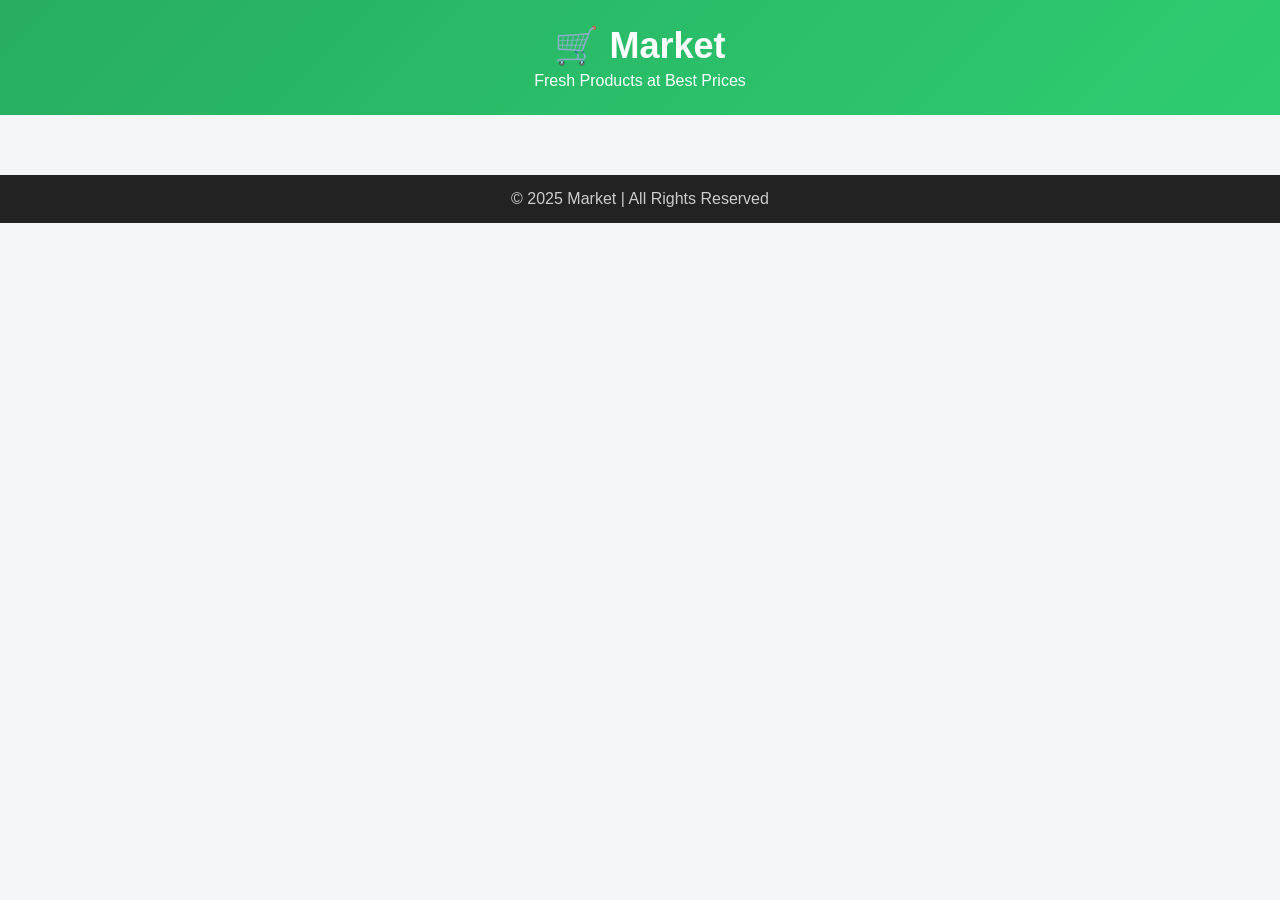
==== frontend/index.html @ e789780e "Add gitignore" ====
<!DOCTYPE html>
<html lang="en">
<head>
  <meta charset="UTF-8">
  <title>Market</title>
  <link rel="stylesheet" href="css/style.css">
</head>
<body>

  <!-- HEADER -->
  <header>
    <h1>🛒 Market</h1>
    <p>Fresh Products at Best Prices</p>
  </header>

  <!-- PRODUCTS -->
  <div class="product-container" id="products"></div>

  <!-- FOOTER -->
  <footer>
    <p>© 2025 Market | All Rights Reserved</p>
  </footer>

  <script src="js/products.js"></script>
</body>
</html>
---- frontend/css/style.css ----
* {
  box-sizing: border-box;
  margin: 0;
  padding: 0;
}

body {
  font-family: 'Segoe UI', sans-serif;
  background: #f4f6f8;
}

/* HEADER */
header {
  background: linear-gradient(135deg, #27ae60, #2ecc71);
  color: white;
  padding: 25px;
  text-align: center;
}

header h1 {
  font-size: 36px;
}

header p {
  margin-top: 5px;
  font-size: 16px;
}

/* PRODUCTS GRID */
.product-container {
  display: grid;
  grid-template-columns: repeat(auto-fit, minmax(220px, 1fr));
  gap: 25px;
  padding: 30px;
}

/* PRODUCT CARD */
.card {
  background: white;
  border-radius: 12px;
  box-shadow: 0 4px 12px rgba(0,0,0,0.1);
  overflow: hidden;
  transition: transform 0.3s;
}

.card:hover {
  transform: translateY(-5px);
}

/* PRODUCT IMAGE */
.card img {
  width: 100%;
  height: 180px;
  object-fit: cover;
}

/* PRODUCT INFO */
.card-content {
  padding: 15px;
}

.card-content h3 {
  font-size: 18px;
  margin-bottom: 5px;
}

.price {
  color: #27ae60;
  font-weight: bold;
  font-size: 16px;
  margin: 5px 0;
}

.card-content p {
  font-size: 14px;
  color: #555;
}

/* BUTTON */
button {
  margin-top: 10px;
  width: 100%;
  padding: 10px;
  background: #27ae60;
  border: none;
  color: white;
  font-size: 14px;
  border-radius: 6px;
  cursor: pointer;
}

button:hover {
  background: #219150;
}

/* FOOTER */
footer {
  background: #222;
  color: #ccc;
  text-align: center;
  padding: 15px;
}
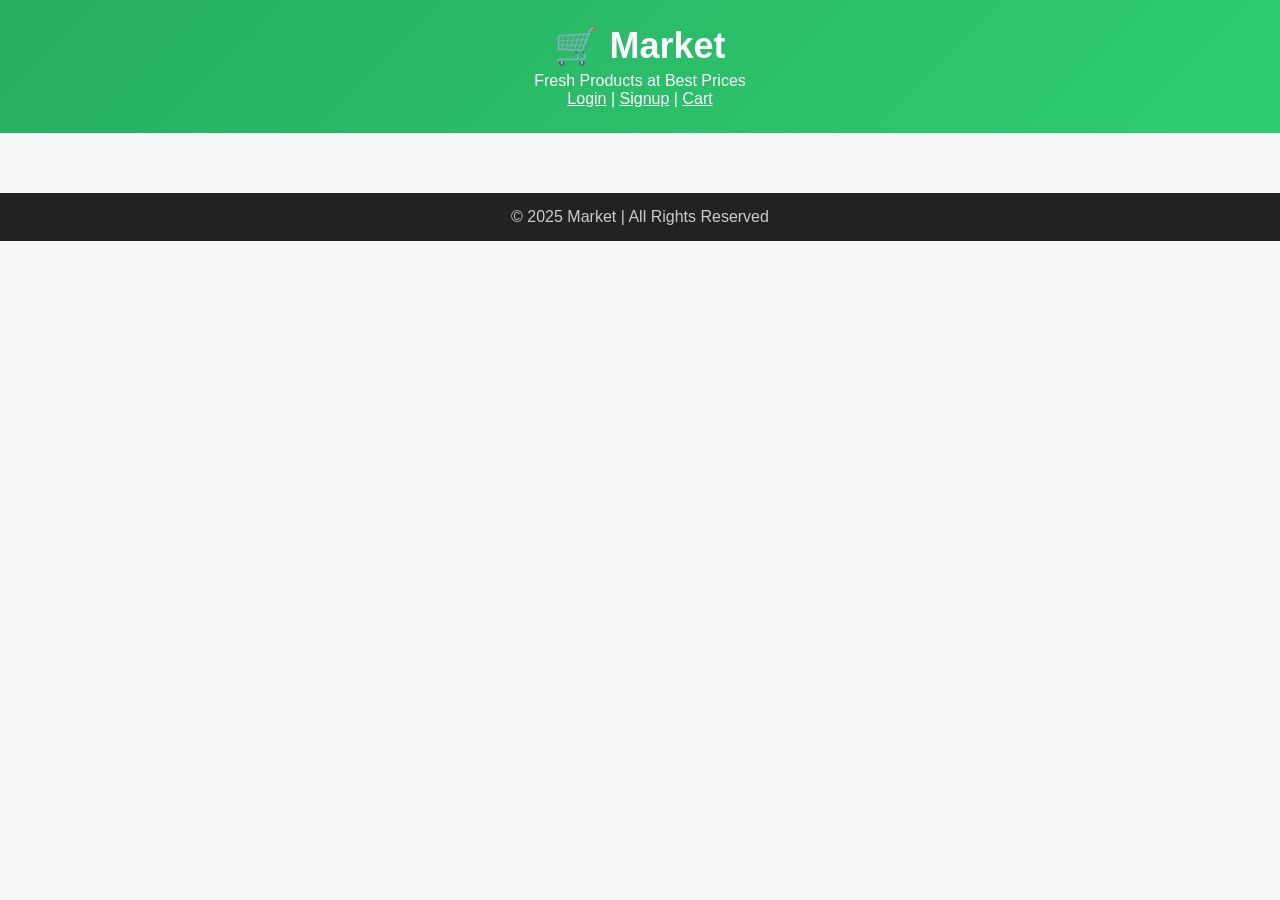
==== commit afde2e5b: "Add frontend pages and cart/auth functionality" ====
--- a/frontend/index.html
+++ b/frontend/index.html
@@ -8,10 +8,13 @@
 <body>
 
   <!-- HEADER -->
-  <header>
-    <h1>🛒 Market</h1>
-    <p>Fresh Products at Best Prices</p>
-  </header>
+<header>
+  <h1>🛒 Market</h1>
+  <p>Fresh Products at Best Prices</p>
+  <a href="login.html" style="color:white">Login</a> |
+  <a href="signup.html" style="color:white">Signup</a> |
+  <a href="cart.html" style="color:white">Cart</a>
+</header>
 
   <!-- PRODUCTS -->
   <div class="product-container" id="products"></div>
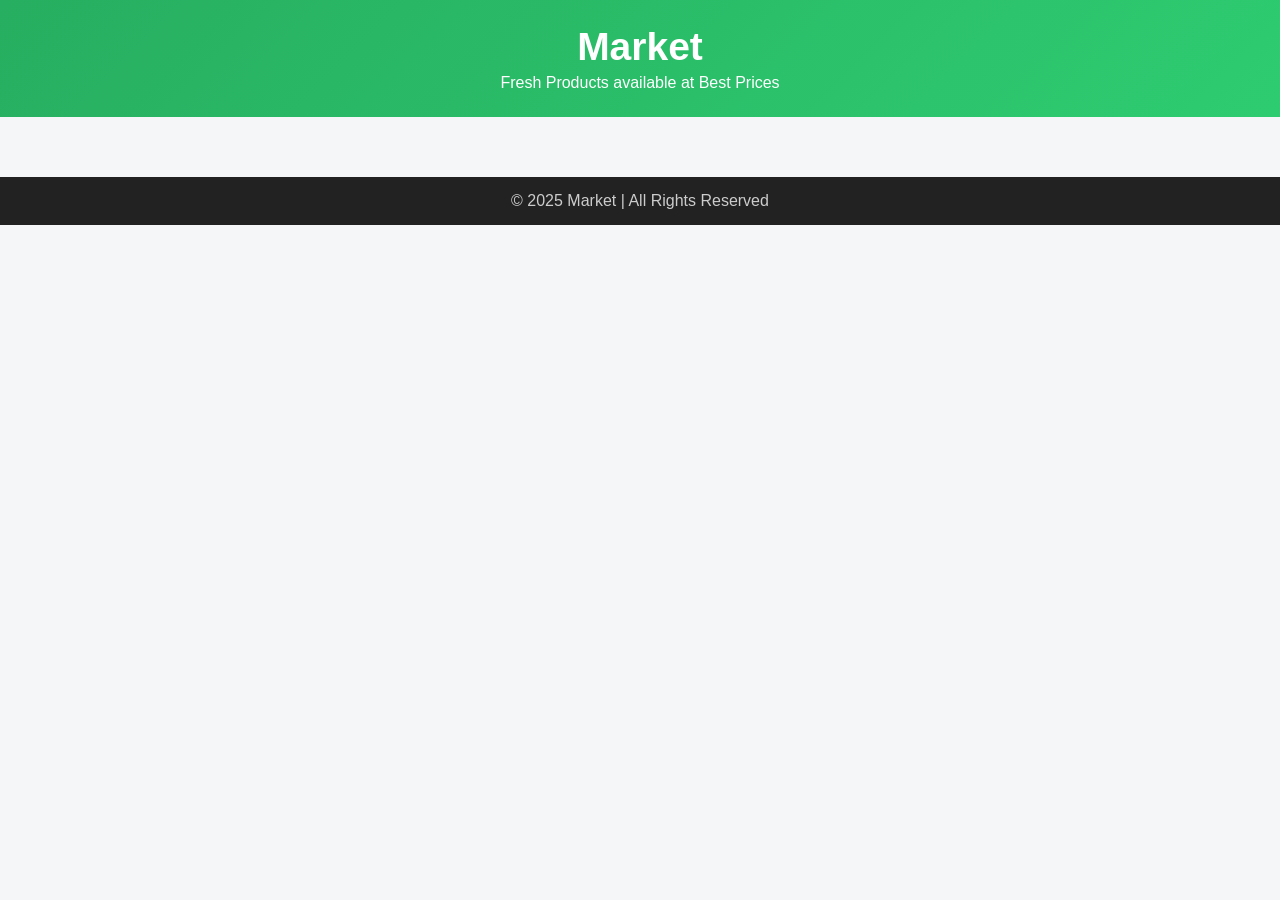
==== commit 84e7fc0d: "Updated HTML text and CSS styling" ====
--- a/frontend/index.html
+++ b/frontend/index.html
@@ -1,29 +1,29 @@
 <!DOCTYPE html>
 <html lang="en">
+
 <head>
-  <meta charset="UTF-8">
-  <title>Market</title>
-  <link rel="stylesheet" href="css/style.css">
+    <meta charset="UTF-8">
+    <title>Market</title>
+    <link rel="stylesheet" href="css/style.css">
 </head>
+
 <body>
 
-  <!-- HEADER -->
-<header>
-  <h1>🛒 Market</h1>
-  <p>Fresh Products at Best Prices</p>
-  <a href="login.html" style="color:white">Login</a> |
-  <a href="signup.html" style="color:white">Signup</a> |
-  <a href="cart.html" style="color:white">Cart</a>
-</header>
+    <!-- HEADER -->
+    <header>
+        <h1> Market</h1>
+        <p>Fresh Products available at Best Prices</p>
+    </header>
 
-  <!-- PRODUCTS -->
-  <div class="product-container" id="products"></div>
+    <!-- PRODUCTS -->
+    <div class="product-container" id="products"></div>
 
-  <!-- FOOTER -->
-  <footer>
-    <p>© 2025 Market | All Rights Reserved</p>
-  </footer>
+    <!-- FOOTER -->
+    <footer>
+        <p>© 2025 Market | All Rights Reserved</p>
+    </footer>
 
-  <script src="js/products.js"></script>
+    <script src="js/products.js"></script>
 </body>
-</html>
+
+</html>
--- a/frontend/css/style.css
+++ b/frontend/css/style.css
@@ -1,102 +1,116 @@
 * {
-  box-sizing: border-box;
-  margin: 0;
-  padding: 0;
+    box-sizing: border-box;
+    margin: 0;
+    padding: 0;
 }
 
 body {
-  font-family: 'Segoe UI', sans-serif;
-  background: #f4f6f8;
+    font-family: 'Segoe UI', sans-serif;
+    background: #f4f6f8;
 }
 
+
 /* HEADER */
+
 header {
-  background: linear-gradient(135deg, #27ae60, #2ecc71);
-  color: white;
-  padding: 25px;
-  text-align: center;
+    background: linear-gradient(135deg, #27ae60, #2ecc71);
+    color: white;
+    padding: 25px;
+    text-align: center;
 }
 
 header h1 {
-  font-size: 36px;
+    font-size: 39px;
 }
 
 header p {
-  margin-top: 5px;
-  font-size: 16px;
+    margin-top: 5px;
+    font-size: 16px;
 }
 
+
 /* PRODUCTS GRID */
+
 .product-container {
-  display: grid;
-  grid-template-columns: repeat(auto-fit, minmax(220px, 1fr));
-  gap: 25px;
-  padding: 30px;
+    display: grid;
+    grid-template-columns: repeat(auto-fit, minmax(220px, 1fr));
+    gap: 25px;
+    padding: 30px;
 }
 
+
 /* PRODUCT CARD */
+
 .card {
-  background: white;
-  border-radius: 12px;
-  box-shadow: 0 4px 12px rgba(0,0,0,0.1);
-  overflow: hidden;
-  transition: transform 0.3s;
+    background: white;
+    border-radius: 12px;
+    box-shadow: 0 4px 12px rgba(0, 0, 0, 0.1);
+    overflow: hidden;
+    transition: transform 0.3s;
 }
 
 .card:hover {
-  transform: translateY(-5px);
+    transform: translateY(-5px);
 }
 
+
 /* PRODUCT IMAGE */
+
 .card img {
-  width: 100%;
-  height: 180px;
-  object-fit: cover;
+    width: 100%;
+    height: 180px;
+    object-fit: cover;
 }
 
+
 /* PRODUCT INFO */
+
 .card-content {
-  padding: 15px;
+    padding: 15px;
 }
 
 .card-content h3 {
-  font-size: 18px;
-  margin-bottom: 5px;
+    font-size: 18px;
+    margin-bottom: 5px;
 }
 
 .price {
-  color: #27ae60;
-  font-weight: bold;
-  font-size: 16px;
-  margin: 5px 0;
+    color: #27ae60;
+    font-weight: bold;
+    font-size: 16px;
+    margin: 5px 0;
 }
 
 .card-content p {
-  font-size: 14px;
-  color: #555;
+    font-size: 14px;
+    color: #555;
 }
 
+
 /* BUTTON */
+
 button {
-  margin-top: 10px;
-  width: 100%;
-  padding: 10px;
-  background: #27ae60;
-  border: none;
-  color: white;
-  font-size: 14px;
-  border-radius: 6px;
-  cursor: pointer;
+    margin-top: 10px;
+    width: 100%;
+    padding: 10px;
+    background: #27ae60;
+    border: none;
+    color: white;
+    font-size: 14px;
+    border-radius: 6px;
+    cursor: pointer;
 }
 
 button:hover {
-  background: #219150;
+    background: #219150;
 }
 
+
 /* FOOTER */
+
 footer {
-  background: #222;
-  color: #ccc;
-  text-align: center;
-  padding: 15px;
-}
+    background: #222;
+    color: #ccc;
+    text-align: center;
+    padding: 15px;
+}
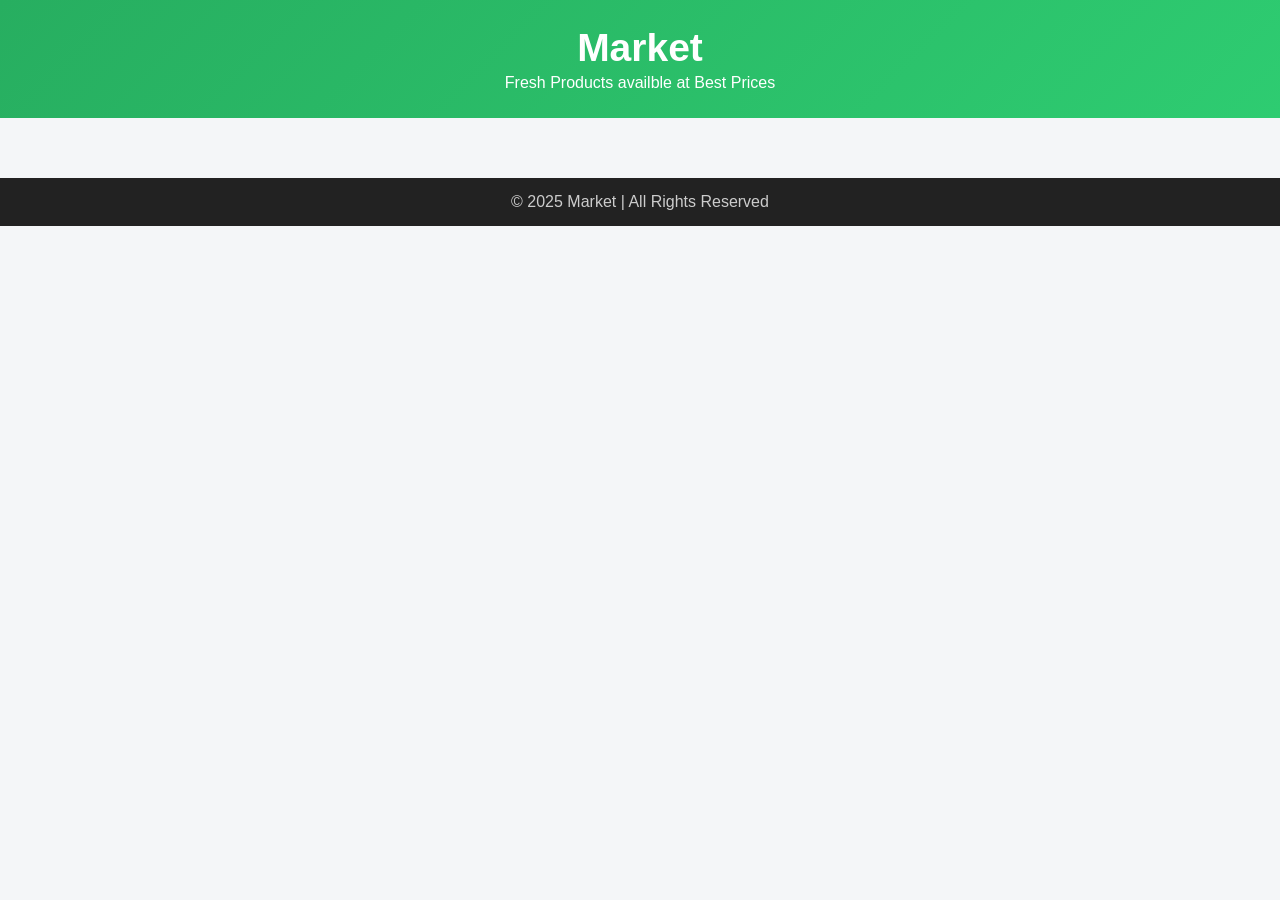
==== commit 7f973ec8: "Updated frontend HTML and CSS" ====
--- a/frontend/index.html
+++ b/frontend/index.html
@@ -12,7 +12,7 @@
     <!-- HEADER -->
     <header>
         <h1> Market</h1>
-        <p>Fresh Products available at Best Prices</p>
+        <p>Fresh Products availble at Best Prices</p>
     </header>
 
     <!-- PRODUCTS -->
--- a/frontend/css/style.css
+++ b/frontend/css/style.css
@@ -15,7 +15,7 @@
 header {
     background: linear-gradient(135deg, #27ae60, #2ecc71);
     color: white;
-    padding: 25px;
+    padding: 26px;
     text-align: center;
 }
 
@@ -24,7 +24,7 @@
 }
 
 header p {
-    margin-top: 5px;
+    margin-top: 4px;
     font-size: 16px;
 }
 
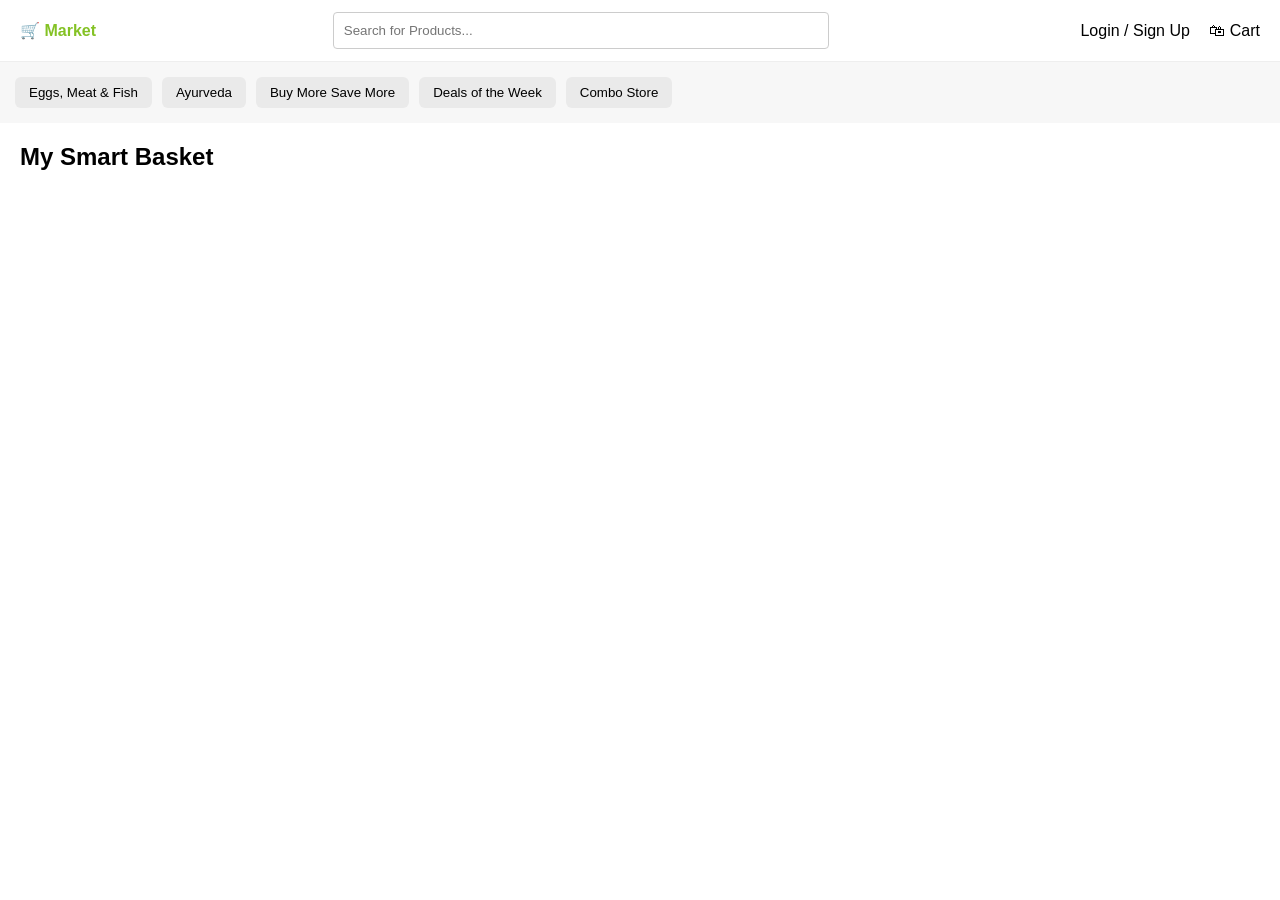
==== commit 081998b4: "added products api and frontend changes" ====
--- a/frontend/index.html
+++ b/frontend/index.html
@@ -1,29 +1,42 @@
 <!DOCTYPE html>
 <html lang="en">
-
 <head>
-    <meta charset="UTF-8">
-    <title>Market</title>
-    <link rel="stylesheet" href="css/style.css">
+  <meta charset="UTF-8">
+  <title>Market</title>
+  <link rel="stylesheet" href="css/style.css">
 </head>
-
 <body>
 
-    <!-- HEADER -->
-    <header>
-        <h1> Market</h1>
-        <p>Fresh Products availble at Best Prices</p>
-    </header>
+<!-- HEADER -->
+<header class="header">
+  <div class="logo">🛒 <span>Market</span></div>
 
-    <!-- PRODUCTS -->
-    <div class="product-container" id="products"></div>
+  <input class="search" type="text" placeholder="Search for Products..." />
 
-    <!-- FOOTER -->
-    <footer>
-        <p>© 2025 Market | All Rights Reserved</p>
-    </footer>
+  <div class="actions">
+    <a href="login.html">Login / Sign Up</a>
+    <a href="cart.html" class="cart">🛍 Cart</a>
+  </div>
+</header>
 
-    <script src="js/products.js"></script>
+<!-- CATEGORY BAR -->
+<div class="categories">
+  <button>Eggs, Meat & Fish</button>
+  <button>Ayurveda</button>
+  <button>Buy More Save More</button>
+  <button>Deals of the Week</button>
+  <button>Combo Store</button>
+</div>
+
+<!-- PRODUCTS -->
+<div class="container">
+  <div class="title">
+    <h2>My Smart Basket</h2>
+  </div>
+
+  <div id="products" class="products"></div>
+</div>
+
+<script src="js/products.js"></script>
 </body>
-
-</html>+</html>
--- a/frontend/css/style.css
+++ b/frontend/css/style.css
@@ -1,116 +1,106 @@
 * {
-    box-sizing: border-box;
-    margin: 0;
-    padding: 0;
+  margin: 0;
+  padding: 0;
+  box-sizing: border-box;
+  font-family: Arial, sans-serif;
 }
 
-body {
-    font-family: 'Segoe UI', sans-serif;
-    background: #f4f6f8;
+/* HEADER */
+.header {
+  display: flex;
+  align-items: center;
+  justify-content: space-between;
+  padding: 12px 20px;
+  border-bottom: 1px solid #eee;
+  background: #fff;
+  position: sticky;
+  top: 0;
 }
 
-
-/* HEADER */
-
-header {
-    background: linear-gradient(135deg, #27ae60, #2ecc71);
-    color: white;
-    padding: 26px;
-    text-align: center;
+.logo span {
+  color: #84c225;
+  font-weight: bold;
 }
 
-header h1 {
-    font-size: 39px;
+.search {
+  width: 40%;
+  padding: 10px;
+  border-radius: 4px;
+  border: 1px solid #ccc;
 }
 
-header p {
-    margin-top: 4px;
-    font-size: 16px;
+.actions a {
+  margin-left: 15px;
+  text-decoration: none;
+  color: #000;
 }
 
-
-/* PRODUCTS GRID */
-
-.product-container {
-    display: grid;
-    grid-template-columns: repeat(auto-fit, minmax(220px, 1fr));
-    gap: 25px;
-    padding: 30px;
+/* CATEGORIES */
+.categories {
+  display: flex;
+  gap: 10px;
+  padding: 15px;
+  background: #f7f7f7;
 }
 
+.categories button {
+  padding: 8px 14px;
+  border-radius: 6px;
+  border: none;
+  background: #eaeaea;
+  cursor: pointer;
+}
+
+/* PRODUCTS */
+.container {
+  padding: 20px;
+}
+
+.title {
+  margin-bottom: 15px;
+}
+
+.products {
+  display: grid;
+  grid-template-columns: repeat(auto-fill, minmax(220px, 1fr));
+  gap: 20px;
+}
 
 /* PRODUCT CARD */
-
 .card {
-    background: white;
-    border-radius: 12px;
-    box-shadow: 0 4px 12px rgba(0, 0, 0, 0.1);
-    overflow: hidden;
-    transition: transform 0.3s;
+  border: 1px solid #eee;
+  border-radius: 10px;
+  padding: 12px;
+  background: #fff;
+  transition: 0.2s;
 }
 
 .card:hover {
-    transform: translateY(-5px);
+  box-shadow: 0 8px 20px rgba(0,0,0,0.1);
 }
 
-
-/* PRODUCT IMAGE */
-
 .card img {
-    width: 100%;
-    height: 180px;
-    object-fit: cover;
+  width: 100%;
+  height: 160px;
+  object-fit: contain;
 }
 
-
-/* PRODUCT INFO */
-
-.card-content {
-    padding: 15px;
-}
-
-.card-content h3 {
-    font-size: 18px;
-    margin-bottom: 5px;
+.rating {
+  font-size: 14px;
+  color: #4caf50;
 }
 
 .price {
-    color: #27ae60;
-    font-weight: bold;
-    font-size: 16px;
-    margin: 5px 0;
+  font-weight: bold;
+  margin: 6px 0;
 }
 
-.card-content p {
-    font-size: 14px;
-    color: #555;
+.card button {
+  width: 100%;
+  padding: 8px;
+  background: #84c225;
+  color: white;
+  border: none;
+  border-radius: 6px;
+  cursor: pointer;
 }
-
-
-/* BUTTON */
-
-button {
-    margin-top: 10px;
-    width: 100%;
-    padding: 10px;
-    background: #27ae60;
-    border: none;
-    color: white;
-    font-size: 14px;
-    border-radius: 6px;
-    cursor: pointer;
-}
-
-button:hover {
-    background: #219150;
-}
-
-
-/* FOOTER */
-
-footer {
-    background: #222;
-    color: #ccc;
-    text-align: center;
-    padding: 15px;
-}
